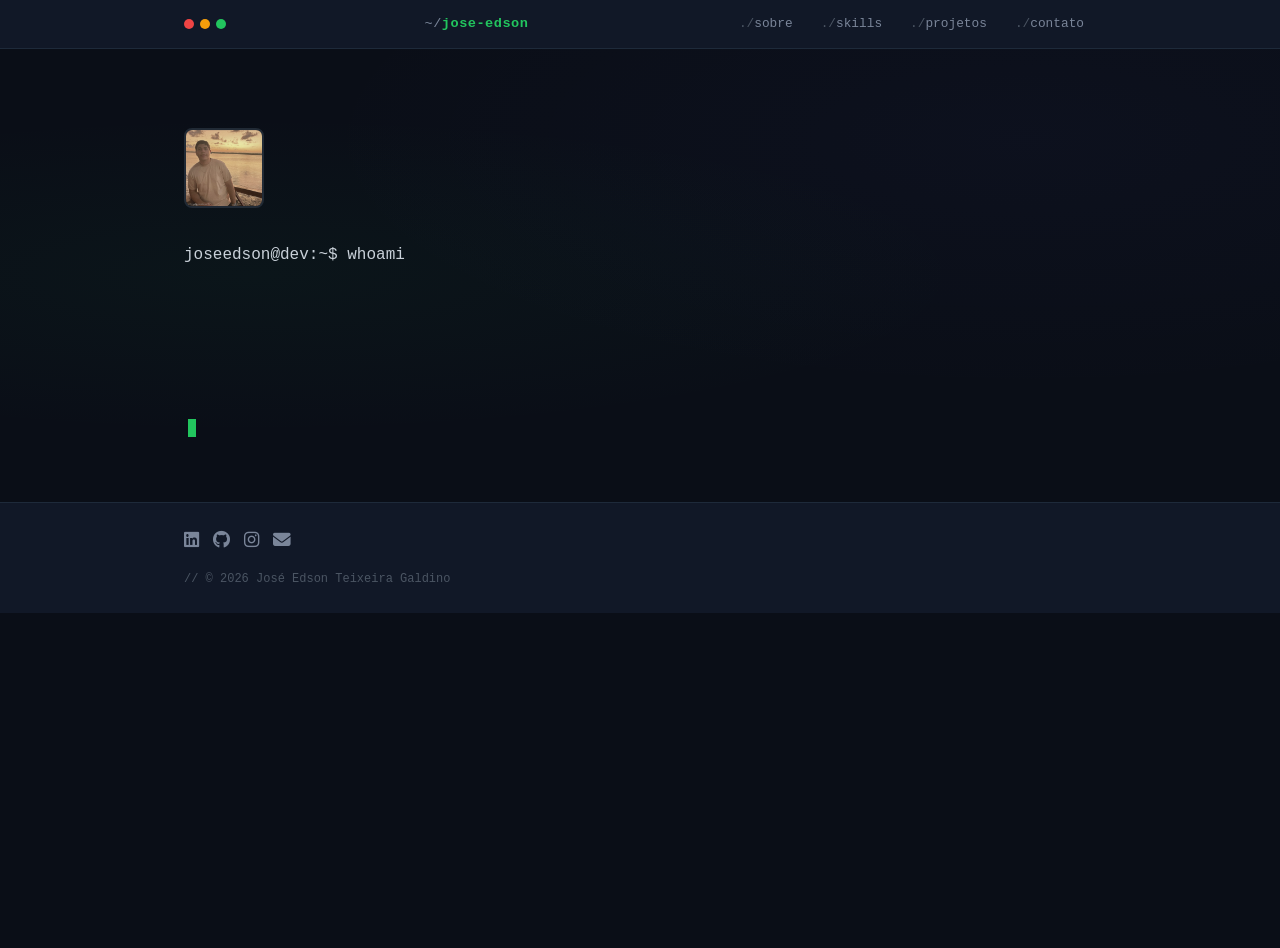
==== index.html @ a2eb1f5d "Commit final do projeto" ====
<!DOCTYPE html>
<html lang="pt-BR">
<head>
    <meta charset="UTF-8">
    <meta name="viewport" content="width=device-width, initial-scale=1.0">
    <meta name="description" content="Site Bio - Portfólio pessoal de estudante de Ciência da Computação">
    <title>Meu Bio | Portfólio Pessoal</title>
    <link rel="stylesheet" href="css/style.css">
    <link rel="stylesheet" href="https://cdnjs.cloudflare.com/ajax/libs/font-awesome/6.5.0/css/all.min.css">
</head>
<body>

    <!-- HEADER -->
    <header id="header">
        <div class="container header-container">
            <div class="terminal-dots">
                <span class="dot-red"></span>
                <span class="dot-yellow"></span>
                <span class="dot-green"></span>
            </div>
            <a href="index.html" class="logo-area">
                <h1 class="header-nome">jose-edson</h1>
            </a>
            <button class="menu-toggle" id="menuToggle" aria-label="Abrir menu">
                <i class="fas fa-terminal"></i>
            </button>
            <nav id="navMenu" class="nav-menu">
                <ul>
                    <li><a href="sobre.html">sobre</a></li>
                    <li><a href="habilidades.html">skills</a></li>
                    <li><a href="projetos.html">projetos</a></li>
                    <li><a href="contato.html">contato</a></li>
                </ul>
            </nav>
        </div>
    </header>

    <!-- HERO -->
    <section class="hero">
        <div class="container hero-content">
            <img src="img/foto-perfil.jpg" alt="Foto de José Edson" class="hero-foto fade-in">

            <div class="typing-line" data-text='<span class="prompt">joseedson@dev:~$</span> <span class="command">whoami</span>'></div>

            <h2 class="typing-line" data-text='Olá, eu sou <span class="destaque">José Edson</span>'></h2>

            <div class="typing-line terminal-line" data-text='<span class="output">Estudante de Ciência da Computação | Desenvolvedor em formação</span>'></div>

            <div class="typing-line terminal-line" data-text='<span class="prompt">joseedson@dev:~$</span> <span class="command">cat</span> <span class="flag">status.txt</span>' style="margin-top: 20px;"></div>

            <div class="typing-line terminal-line" data-text='<span class="output">📍 Recife, PE &nbsp; | &nbsp; 🎓 5º Período &nbsp; | &nbsp; 💻 Focado em IA & Games</span>'></div>

            <span class="cursor-blink" id="cursorFinal"></span>
        </div>
    </section>

    <!-- FOOTER -->
    <footer id="footer">
        <div class="container footer-container">
            <div class="footer-redes">
                <a href="https://www.linkedin.com/in/joseedsonteixeiragaldino" target="_blank" aria-label="LinkedIn"><i class="fab fa-linkedin"></i></a>
                <a href="https://github.com/joseedsontg" target="_blank" aria-label="GitHub"><i class="fab fa-github"></i></a>
                <a href="https://instagram.com/joseedson.tg" target="_blank" aria-label="Instagram"><i class="fab fa-instagram"></i></a>
                <a href="mailto:joseedsontg@gmail.com" aria-label="Email"><i class="fas fa-envelope"></i></a>
            </div>
            <p>&copy; <span id="anoAtual"></span> José Edson Teixeira Galdino</p>
        </div>
    </footer>

    <script src="js/script.js"></script>
</body>
</html>
---- css/style.css ----
/* ===== RESET & VARIÁVEIS ===== */
* {
    margin: 0;
    padding: 0;
    box-sizing: border-box;
}

:root {
    --cor-bg: #0a0e17;
    --cor-bg-alt: #0f1520;
    --cor-card: #111827;
    --cor-borda: #1e2a3a;
    --cor-texto: #c9d1d9;
    --cor-texto-claro: #7a8599;
    --cor-accent: #22c55e;
    --cor-accent-dim: rgba(34, 197, 94, 0.15);
    --cor-accent-hover: #16a34a;
    --cor-prompt: #6366f1;
    --cor-comentario: #4b5563;
    --cor-string: #f59e0b;
    --cor-keyword: #c084fc;
    --cor-sombra: rgba(0, 0, 0, 0.4);
    --transicao: 0.2s ease;
    --font-mono: 'Fira Code', 'JetBrains Mono', 'Cascadia Code', 'Consolas', monospace;
    --font-sans: 'Inter', -apple-system, sans-serif;
}

/* ===== TIPOGRAFIA ===== */
@import url('https://fonts.googleapis.com/css2?family=Fira+Code:wght@400;500;600;700&family=Inter:wght@400;500;600;700&display=swap');

body {
    font-family: var(--font-mono);
    background-color: var(--cor-bg);
    color: var(--cor-texto);
    line-height: 1.7;
    min-height: 100vh;
}

h1, h2, h3 {
    font-family: var(--font-mono);
    font-weight: 700;
    color: var(--cor-accent);
}

::selection {
    background-color: var(--cor-accent);
    color: var(--cor-bg);
}

/* ===== SCROLLBAR ===== */
::-webkit-scrollbar {
    width: 8px;
}

::-webkit-scrollbar-track {
    background: var(--cor-bg);
}

::-webkit-scrollbar-thumb {
    background: var(--cor-borda);
    border-radius: 4px;
}

::-webkit-scrollbar-thumb:hover {
    background: var(--cor-accent);
}

/* ===== CONTAINER ===== */
.container {
    max-width: 960px;
    margin: 0 auto;
    padding: 0 24px;
}

/* ===== HEADER - BARRA DE TERMINAL ===== */
#header {
    position: fixed;
    top: 0;
    left: 0;
    width: 100%;
    z-index: 1000;
    background-color: var(--cor-card);
    border-bottom: 1px solid var(--cor-borda);
}

.header-container {
    display: flex;
    align-items: center;
    justify-content: space-between;
    height: 48px;
}

.logo-area {
    display: flex;
    align-items: center;
    gap: 10px;
    text-decoration: none;
}

.header-foto {
    display: none;
}

.header-nome {
    font-size: 0.85rem;
    color: var(--cor-accent);
    font-weight: 600;
    letter-spacing: 0.5px;
}

.header-nome::before {
    content: '~/';
    color: var(--cor-texto-claro);
    font-weight: 400;
}

/* Terminal dots */
.terminal-dots {
    display: flex;
    gap: 6px;
    align-items: center;
}

.terminal-dots span {
    width: 10px;
    height: 10px;
    border-radius: 50%;
    display: inline-block;
}

.dot-red { background-color: #ef4444; }
.dot-yellow { background-color: #f59e0b; }
.dot-green { background-color: #22c55e; }

/* ===== NAVEGAÇÃO ===== */
.nav-menu ul {
    display: flex;
    list-style: none;
    gap: 4px;
}

.nav-menu ul li a {
    text-decoration: none;
    color: var(--cor-texto-claro);
    font-weight: 500;
    font-size: 0.8rem;
    padding: 6px 12px;
    border-radius: 4px;
    transition: background-color var(--transicao), color var(--transicao);
    font-family: var(--font-mono);
}

.nav-menu ul li a::before {
    content: './';
    color: var(--cor-comentario);
}

.nav-menu ul li a:hover,
.nav-menu ul li a.nav-ativo {
    background-color: var(--cor-accent-dim);
    color: var(--cor-accent);
}

.page-section {
    margin-top: 48px;
    min-height: calc(100vh - 48px - 80px);
}

.menu-toggle {
    display: none;
    background: none;
    border: none;
    font-size: 1.1rem;
    color: var(--cor-accent);
    cursor: pointer;
    font-family: var(--font-mono);
}

.theme-toggle {
    display: none;
}

/* ===== HERO - TERMINAL PROMPT ===== */
.hero {
    margin-top: 48px;
    padding: 80px 0 60px;
    background-color: var(--cor-bg);
    position: relative;
}

.hero::before {
    content: '';
    position: absolute;
    top: 0;
    left: 0;
    right: 0;
    bottom: 0;
    background: 
        radial-gradient(ellipse at 20% 50%, rgba(34, 197, 94, 0.04) 0%, transparent 50%),
        radial-gradient(ellipse at 80% 20%, rgba(99, 102, 241, 0.03) 0%, transparent 50%);
    pointer-events: none;
}

.hero-content {
    text-align: left;
    position: relative;
}

.hero-foto {
    width: 80px;
    height: 80px;
    border-radius: 8px;
    object-fit: cover;
    border: 2px solid var(--cor-borda);
    margin-bottom: 24px;
    filter: grayscale(30%);
    transition: filter 0.3s ease;
}

.hero-foto:hover {
    filter: grayscale(0%);
}

.hero-content h2 {
    font-size: 1.5rem;
    margin-bottom: 12px;
    color: var(--cor-texto);
    line-height: 1.3;
    font-weight: 400;
}

.hero-content h2 .destaque {
    color: var(--cor-accent);
    font-weight: 700;
}

.hero-content p {
    color: var(--cor-texto-claro);
    font-size: 0.85rem;
}

/* Typing cursor */
.cursor-blink {
    display: inline-block;
    width: 8px;
    height: 1.1em;
    background-color: var(--cor-accent);
    margin-left: 4px;
    vertical-align: text-bottom;
    animation: blink 1s step-end infinite;
}

@keyframes blink {
    0%, 100% { opacity: 1; }
    50% { opacity: 0; }
}

/* Terminal prompt line */
.terminal-line {
    font-size: 0.85rem;
    margin-bottom: 8px;
    color: var(--cor-texto);
    line-height: 1.8;
}

.terminal-line .prompt {
    color: var(--cor-accent);
    font-weight: 600;
}

.terminal-line .command {
    color: var(--cor-keyword);
}

.terminal-line .flag {
    color: var(--cor-string);
}

.terminal-line .output {
    color: var(--cor-texto-claro);
    padding-left: 16px;
    display: block;
}

.terminal-line .comment {
    color: var(--cor-comentario);
    font-style: italic;
}

/* ===== SEÇÕES ===== */
.section {
    padding: 60px 0;
}

.section-alt {
    background-color: var(--cor-bg-alt);
}

.section-titulo {
    font-size: 1.1rem;
    margin-bottom: 32px;
    text-align: left;
    color: var(--cor-accent);
    position: relative;
    padding-left: 20px;
}

.section-titulo::before {
    content: '#';
    position: absolute;
    left: 0;
    color: var(--cor-comentario);
    font-weight: 400;
}

.section-titulo::after {
    content: '';
    display: block;
    width: 100%;
    height: 1px;
    background: linear-gradient(to right, var(--cor-borda), transparent);
    margin-top: 8px;
}

/* ===== INTRO DE SEÇÃO ===== */
.section-intro {
    text-align: left;
    color: var(--cor-comentario);
    max-width: 700px;
    margin: -16px 0 32px;
    font-size: 0.82rem;
    line-height: 1.7;
    padding-left: 20px;
}

.section-intro::before {
    content: '// ';
    color: var(--cor-comentario);
}

/* ===== SOBRE ===== */
.sobre-conteudo p {
    margin-bottom: 16px;
    color: var(--cor-texto);
    line-height: 1.8;
    font-size: 0.85rem;
    padding-left: 20px;
    border-left: 2px solid var(--cor-borda);
}

.texto-oculto {
    display: none;
}

.texto-oculto.visivel {
    display: block;
}

.btn {
    display: inline-block;
    padding: 8px 20px;
    border: 1px solid var(--cor-accent);
    border-radius: 4px;
    font-family: var(--font-mono);
    font-weight: 500;
    font-size: 0.8rem;
    cursor: pointer;
    transition: all var(--transicao);
    background-color: transparent;
    color: var(--cor-accent);
}

.btn:hover {
    background-color: var(--cor-accent-dim);
}

.btn:active {
    transform: scale(0.97);
}

.btn-mostrar {
    margin-top: 8px;
    margin-left: 20px;
}

.sobre-info {
    display: grid;
    grid-template-columns: 1fr 1fr;
    gap: 16px;
    margin-top: 32px;
}

.info-card {
    background-color: var(--cor-card);
    border: 1px solid var(--cor-borda);
    border-radius: 6px;
    padding: 20px;
    transition: border-color var(--transicao);
}

.info-card:hover {
    border-color: var(--cor-accent);
}

.info-card i {
    font-size: 1.2rem;
    color: var(--cor-accent);
    margin-bottom: 10px;
}

.info-card h3 {
    font-size: 0.82rem;
    margin-bottom: 6px;
    color: var(--cor-string);
    font-weight: 500;
}

.info-card p {
    font-size: 0.8rem;
    color: var(--cor-texto-claro);
    line-height: 1.5;
}

/* ===== HABILIDADES ===== */
.habilidade-desc {
    width: 100%;
    font-size: 0.78rem;
    color: var(--cor-texto-claro);
    line-height: 1.5;
    margin: 0;
}

.habilidades-grid {
    display: grid;
    grid-template-columns: repeat(auto-fill, minmax(280px, 1fr));
    gap: 12px;
}

.habilidade-item {
    background-color: var(--cor-card);
    border: 1px solid var(--cor-borda);
    border-radius: 6px;
    padding: 16px;
    display: flex;
    flex-wrap: wrap;
    align-items: center;
    gap: 10px;
    transition: border-color var(--transicao);
    position: relative;
}

.habilidade-item:hover {
    border-color: var(--cor-accent);
}

.habilidade-item::before {
    content: '$';
    position: absolute;
    top: 16px;
    left: 16px;
    color: var(--cor-comentario);
    font-size: 0.75rem;
    font-weight: 400;
}

.habilidade-item i {
    font-size: 1.3rem;
    color: var(--cor-accent);
    margin-left: 14px;
}

.habilidade-item span {
    font-weight: 600;
    font-family: var(--font-mono);
    font-size: 0.85rem;
    color: var(--cor-keyword);
}

.barra-progresso {
    width: 100%;
    height: 4px;
    background-color: var(--cor-borda);
    border-radius: 2px;
    overflow: hidden;
}

.progresso {
    height: 100%;
    background: linear-gradient(90deg, var(--cor-accent), var(--cor-accent-hover));
    border-radius: 2px;
    transition: width 0.8s ease;
}

/* ===== PROJETOS ===== */
.projetos-grid {
    display: grid;
    grid-template-columns: repeat(auto-fill, minmax(340px, 1fr));
    gap: 16px;
}

.projeto-card {
    background-color: var(--cor-card);
    border: 1px solid var(--cor-borda);
    border-radius: 6px;
    overflow: hidden;
    transition: border-color var(--transicao);
}

.projeto-card:hover {
    border-color: var(--cor-accent);
}

.projeto-card img {
    width: 100%;
    height: 180px;
    object-fit: cover;
    filter: grayscale(20%) brightness(0.9);
    transition: filter 0.3s ease;
}

.projeto-card:hover img {
    filter: grayscale(0%) brightness(1);
}

.projeto-info {
    padding: 20px;
}

.projeto-info h3 {
    font-size: 0.9rem;
    margin-bottom: 8px;
    color: var(--cor-string);
    font-weight: 600;
}

.projeto-info h3::before {
    content: '> ';
    color: var(--cor-accent);
}

.projeto-info p {
    color: var(--cor-texto-claro);
    font-size: 0.8rem;
    margin-bottom: 14px;
    line-height: 1.6;
}

.projeto-tags {
    display: flex;
    gap: 6px;
    flex-wrap: wrap;
}

.projeto-tags span {
    background-color: var(--cor-accent-dim);
    color: var(--cor-accent);
    font-size: 0.7rem;
    font-weight: 500;
    padding: 3px 8px;
    border-radius: 3px;
    font-family: var(--font-mono);
}

/* ===== CONTATO ===== */
.form-contato {
    max-width: 560px;
    margin: 0;
}

.form-grupo {
    margin-bottom: 16px;
}

.form-grupo label {
    display: block;
    font-weight: 500;
    font-family: var(--font-mono);
    font-size: 0.8rem;
    margin-bottom: 6px;
    color: var(--cor-keyword);
}

.form-grupo label::before {
    content: '> ';
    color: var(--cor-accent);
}

.form-grupo input,
.form-grupo textarea {
    width: 100%;
    padding: 10px 14px;
    border: 1px solid var(--cor-borda);
    border-radius: 4px;
    font-family: var(--font-mono);
    font-size: 0.82rem;
    background-color: var(--cor-bg);
    color: var(--cor-texto);
    transition: border-color var(--transicao);
}

.form-grupo input:focus,
.form-grupo textarea:focus {
    outline: none;
    border-color: var(--cor-accent);
    box-shadow: 0 0 0 2px var(--cor-accent-dim);
}

.form-grupo input.erro,
.form-grupo textarea.erro {
    border-color: #ef4444;
}

.erro-msg {
    display: block;
    color: #ef4444;
    font-size: 0.75rem;
    margin-top: 4px;
    min-height: 16px;
}

.btn-enviar {
    background-color: var(--cor-accent);
    color: var(--cor-bg);
    border: none;
    width: 100%;
    padding: 12px;
    font-size: 0.85rem;
    font-weight: 600;
}

.btn-enviar:hover {
    background-color: var(--cor-accent-hover);
}

.form-sucesso {
    text-align: left;
    margin-top: 16px;
    color: var(--cor-accent);
    font-weight: 500;
    font-size: 0.85rem;
}

.form-sucesso i {
    font-size: 1.2rem;
    margin-bottom: 6px;
}

.oculto {
    display: none;
}

/* ===== FOOTER ===== */
#footer {
    background-color: var(--cor-card);
    padding: 24px 0;
    border-top: 1px solid var(--cor-borda);
}

.footer-container {
    text-align: left;
}

.footer-container p {
    color: var(--cor-comentario);
    font-size: 0.75rem;
    margin-top: 12px;
}

.footer-container p::before {
    content: '// ';
}

.footer-redes {
    display: flex;
    gap: 14px;
}

.footer-redes a {
    color: var(--cor-texto-claro);
    font-size: 1.1rem;
    transition: color var(--transicao);
}

.footer-redes a:hover {
    color: var(--cor-accent);
}

/* ===== ANIMAÇÃO DE ENTRADA ===== */
.fade-in {
    opacity: 0;
    transform: translateY(12px);
    transition: opacity 0.5s ease, transform 0.5s ease;
}

.fade-in.visivel-anim {
    opacity: 1;
    transform: translateY(0);
}

/* Páginas sem typing-titulo: fade normal */
body:not(:has(.typing-titulo)) .fade-in {
    animation: fadeInUp 0.6s ease forwards;
}

@keyframes fadeInUp {
    to {
        opacity: 1;
        transform: translateY(0);
    }
}

body:not(:has(.typing-titulo)) .fade-in:nth-child(1) { animation-delay: 0.1s; }
body:not(:has(.typing-titulo)) .fade-in:nth-child(2) { animation-delay: 0.2s; }
body:not(:has(.typing-titulo)) .fade-in:nth-child(3) { animation-delay: 0.3s; }
body:not(:has(.typing-titulo)) .fade-in:nth-child(4) { animation-delay: 0.4s; }

/* Typing line visibility */
.typing-line {
    min-height: 1.5em;
}

.typing-titulo {
    min-height: 1.3em;
}

/* ===== RESPONSIVIDADE ===== */
@media (max-width: 768px) {
    .nav-menu {
        display: none;
        position: absolute;
        top: 48px;
        left: 0;
        width: 100%;
        background-color: var(--cor-card);
        border-bottom: 1px solid var(--cor-borda);
        padding: 12px 24px;
    }

    .nav-menu.ativo {
        display: block;
    }

    .nav-menu ul {
        flex-direction: column;
        gap: 2px;
    }

    .nav-menu ul li a {
        display: block;
        padding: 10px 12px;
    }

    .menu-toggle {
        display: block;
    }

    .terminal-dots {
        display: none;
    }

    .hero-content h2 {
        font-size: 1.2rem;
    }

    .sobre-info {
        grid-template-columns: 1fr;
    }

    .projetos-grid {
        grid-template-columns: 1fr;
    }

    .habilidades-grid {
        grid-template-columns: 1fr;
    }
}

@media (max-width: 480px) {
    .header-nome {
        font-size: 0.8rem;
    }

    .hero {
        padding: 50px 0 40px;
    }

    .hero-foto {
        width: 60px;
        height: 60px;
    }

    .hero-content h2 {
        font-size: 1rem;
    }

    .section {
        padding: 40px 0;
    }

    .section-titulo {
        font-size: 0.95rem;
    }
}
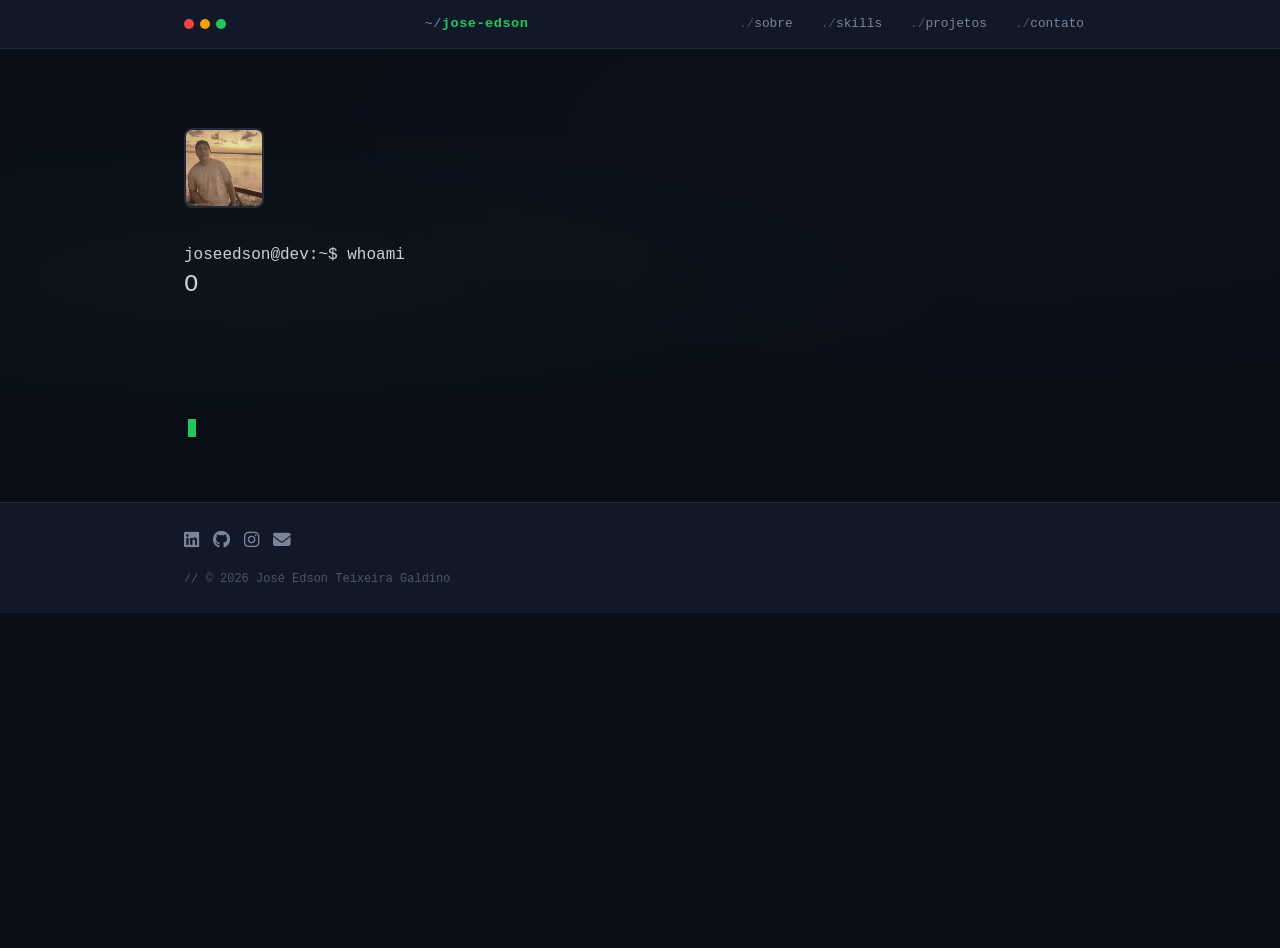
==== commit 9fd9dfff: "Atualização do Portifólio" ====
--- a/index.html
+++ b/index.html
@@ -69,4 +69,4 @@
 
     <script src="js/script.js"></script>
 </body>
-</html>
+</html>
